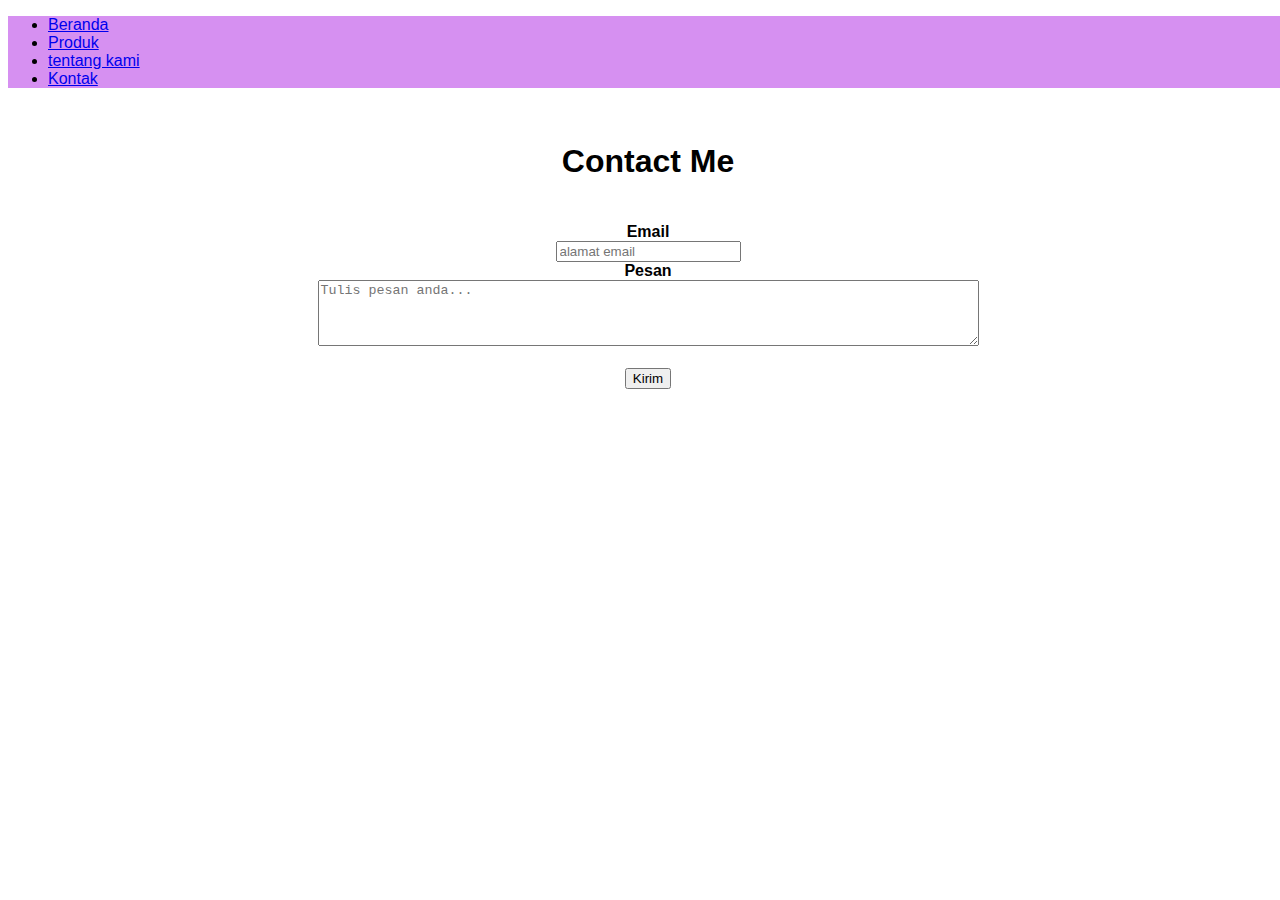
==== kontak.html @ e7560433 "Add files via upload" ====
<!DOCTYPE html>
<html lang="en">
<head>
    <meta charset="UTF-8">
    <meta name="viewport" content="width=device-width, initial-scale=1.0">
    <title>Document</title>
    <link href="https://cdn.jsdelivr.net/npm/bootstrap@5.0.2/dist/css/bootstrap.min.css" rel="stylesheet" integrity="sha384-EVSTQN3/azprG1Anm3QDgpJLIm9Nao0Yz1ztcQTwFspd3yD65VohhpuuCOmLASjC" crossorigin="anonymous">
    <style>
      body {background-image: url("assets/img/08.jpg");font-family: 'Segoe UI', Tahoma, Geneva, Verdana, sans-serif; width: 100%; height: 100%;object-fit: cover;background-size: cover;font}
    </style> 
</head>
<body>
    <ul class="nav justify-content-center" style="background-color: #d690f1";>
    <li class="nav-item">
        <a class="nav-link active" aria-current="page" href="index.html">Beranda</a>
        </li>
        <li class="nav-item">
          <a class="nav-link" href="produk.html">Produk</a>
        </li>
        <li class="nav-item">
            <a class="nav-link" href="#tentangkami">tentang kami</a>
          </li>
        <li class="nav-item">
          <a class="nav-link" href="kontak.html">Kontak</a>
        </li>
      </ul>
<br>
      <center> 
      <h1>Contact Me</h1>
      </center>
      <br>
      <table style="margin-left:auto;margin-right:auto">
          <form>
            <th>
          <label for="email">Email</label><br />
          <input type="email" name="email" placeholder="alamat email"/>
          <br />
          <label for="message">Pesan</label><br />
          <textarea name="message" placeholder="Tulis pesan anda..." rows="4" cols="80"></textarea>
          <br />
          <br />
          <input type="submit" value="Kirim" />
      </form>
  </div>
</table>
<br>
<center> 
  <iframe src="https://www.google.com/maps/embed?pb=!1m18!1m12!1m3!1d3960.0401771507354!2d110.49344607410802!3d-7.0045519686054165!2m3!1f0!2f0!3f0!3m2!1i1024!2i768!4f13.1!3m3!1m2!1s0x2e708d0da1a76f7d%3A0x2f389a7d28fc3a33!2sJl.%20Abdul%20Jalal%20IV%2C%20Jamos%2C%20Jamus%2C%20Kec.%20Mranggen%2C%20Kabupaten%20Demak%2C%20Jawa%20Tengah%2050194!5e0!3m2!1sid!2sid!4v1704700871589!5m2!1sid!2sid" width="400" height="300" style="border:0;" allowfullscreen="" loading="lazy" referrerpolicy="no-referrer-when-downgrade"></iframe>
</center>
<script src="https://cdn.jsdelivr.net/npm/@popperjs/core@2.9.2/dist/umd/popper.min.js" integrity="sha384-IQsoLXl5PILFhosVNubq5LC7Qb9DXgDA9i+tQ8Zj3iwWAwPtgFTxbJ8NT4GN1R8p" crossorigin="anonymous"></script>
<script src="https://cdn.jsdelivr.net/npm/bootstrap@5.0.2/dist/js/bootstrap.min.js" integrity="sha384-cVKIPhGWiC2Al4u+LWgxfKTRIcfu0JTxR+EQDz/bgldoEyl4H0zUF0QKbrJ0EcQF" crossorigin="anonymous"></script>
</body>
</html>
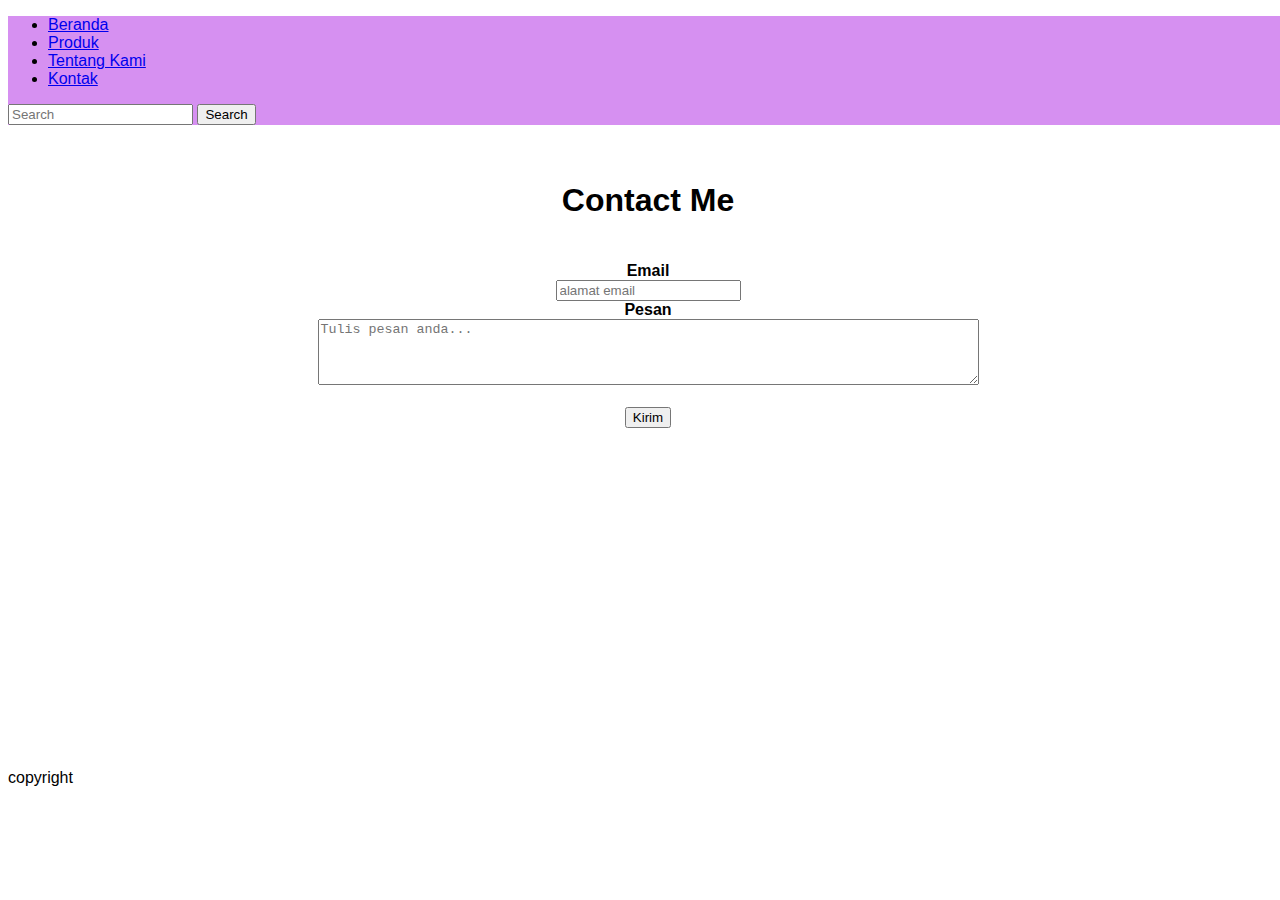
==== commit f50d0054: "Add files via upload" ====
--- a/kontak.html
+++ b/kontak.html
@@ -7,24 +7,35 @@
     <link href="https://cdn.jsdelivr.net/npm/bootstrap@5.0.2/dist/css/bootstrap.min.css" rel="stylesheet" integrity="sha384-EVSTQN3/azprG1Anm3QDgpJLIm9Nao0Yz1ztcQTwFspd3yD65VohhpuuCOmLASjC" crossorigin="anonymous">
     <style>
       body {background-image: url("assets/img/08.jpg");font-family: 'Segoe UI', Tahoma, Geneva, Verdana, sans-serif; width: 100%; height: 100%;object-fit: cover;background-size: cover;font}
-    </style> 
+    </style>
 </head>
 <body>
-    <ul class="nav justify-content-center" style="background-color: #d690f1";>
-    <li class="nav-item">
-        <a class="nav-link active" aria-current="page" href="index.html">Beranda</a>
-        </li>
-        <li class="nav-item">
-          <a class="nav-link" href="produk.html">Produk</a>
-        </li>
-        <li class="nav-item">
-            <a class="nav-link" href="#tentangkami">tentang kami</a>
+  <nav class="navbar navbar-expand-lg fixed-top navbar-dark" style="background-color: #d690f1;">
+    <div class="container-fluid">
+      <div class="collapse navbar-collapse" id="navbarTogglerDemo02">
+        <ul class="navbar-nav ms-auto mb-2 mb-lg-0">
+          <li class="nav-item">
+            <a class="nav-link active" aria-current="page" href="index.html">Beranda</a>
           </li>
-        <li class="nav-item">
-          <a class="nav-link" href="kontak.html">Kontak</a>
-        </li>
-      </ul>
-<br>
+          <li class="nav-item">
+            <a class="nav-link" href="produk.html">Produk</a>
+          </li>
+          <li class="nav-item">
+            <a class="nav-link" href="tentangkami.html">Tentang Kami</a>
+          </li>
+          <li class="nav-item">
+            <a class="nav-link" href="kontak.html">Kontak</a>
+          </li>
+        </ul>
+        <form class="d-flex ms-auto">
+          <input class="form-control me-2" type="search" placeholder="Search" aria-label="Search">
+          <button class="btn btn-outline-success" type="submit">Search</button>
+        </form>
+      </div>
+    </div>
+  </nav>
+</nav>
+<br><br>
       <center> 
       <h1>Contact Me</h1>
       </center>
@@ -47,6 +58,9 @@
 <center> 
   <iframe src="https://www.google.com/maps/embed?pb=!1m18!1m12!1m3!1d3960.0401771507354!2d110.49344607410802!3d-7.0045519686054165!2m3!1f0!2f0!3f0!3m2!1i1024!2i768!4f13.1!3m3!1m2!1s0x2e708d0da1a76f7d%3A0x2f389a7d28fc3a33!2sJl.%20Abdul%20Jalal%20IV%2C%20Jamos%2C%20Jamus%2C%20Kec.%20Mranggen%2C%20Kabupaten%20Demak%2C%20Jawa%20Tengah%2050194!5e0!3m2!1sid!2sid!4v1704700871589!5m2!1sid!2sid" width="400" height="300" style="border:0;" allowfullscreen="" loading="lazy" referrerpolicy="no-referrer-when-downgrade"></iframe>
 </center>
+<div class="footer">
+  <p>copyright</p>
+</div>
 <script src="https://cdn.jsdelivr.net/npm/@popperjs/core@2.9.2/dist/umd/popper.min.js" integrity="sha384-IQsoLXl5PILFhosVNubq5LC7Qb9DXgDA9i+tQ8Zj3iwWAwPtgFTxbJ8NT4GN1R8p" crossorigin="anonymous"></script>
 <script src="https://cdn.jsdelivr.net/npm/bootstrap@5.0.2/dist/js/bootstrap.min.js" integrity="sha384-cVKIPhGWiC2Al4u+LWgxfKTRIcfu0JTxR+EQDz/bgldoEyl4H0zUF0QKbrJ0EcQF" crossorigin="anonymous"></script>
 </body>
